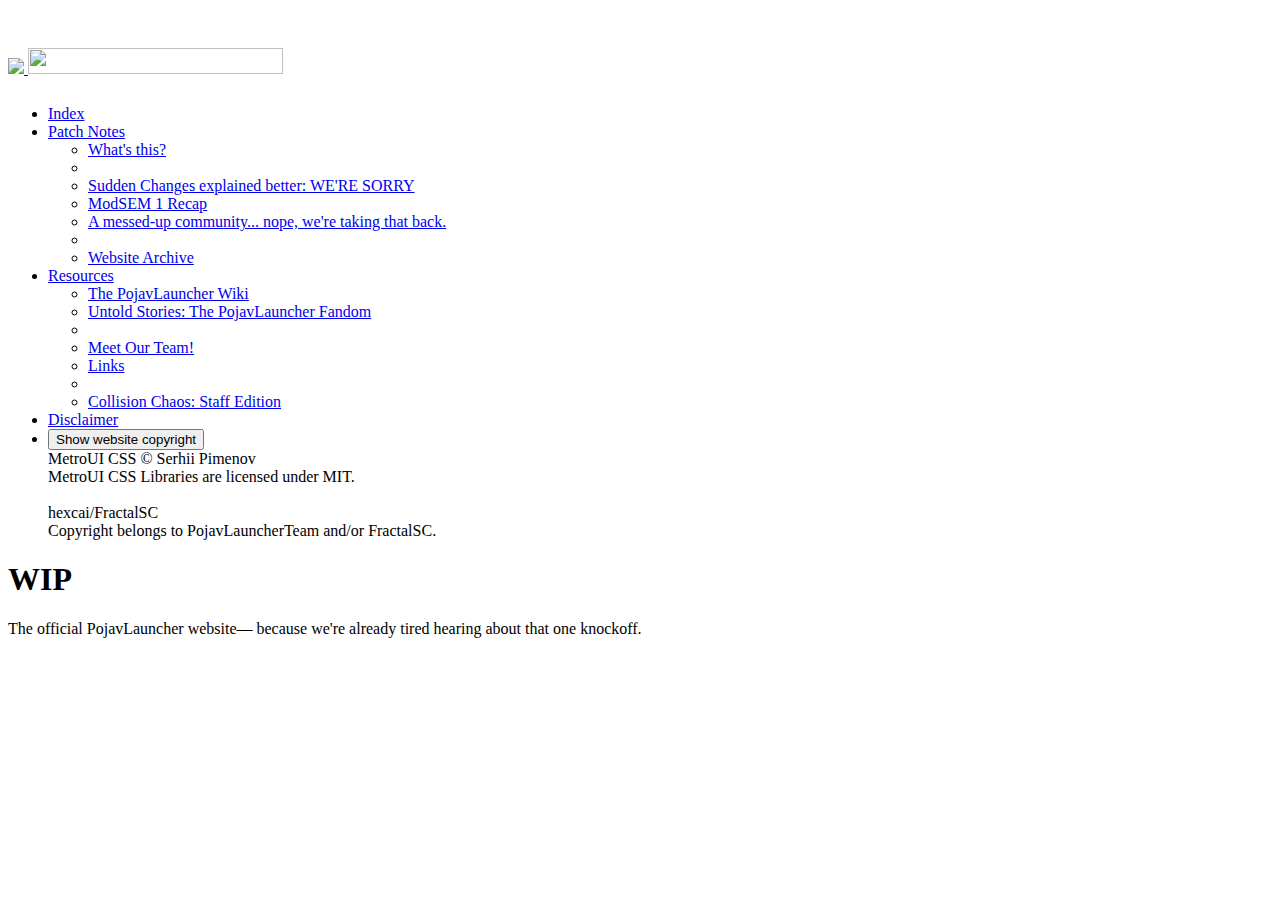
==== index.html @ ba8cf6df "I Am...For Green Hill" ====
<!DOCTYPE html>
<html lang="en">
  <head>
    <meta charset="UTF-8">
    <meta name="viewport" content="width=device-width, initial-scale=0.9, maximum-scale=0.9, user-scalable=no">
    <link href="../assets/metro/css/metro-all.css?ver=@@b-version" rel="stylesheet">
    <link href="../assets/comet/css/cometui.css" rel="stylesheet">
    <title>Collision Chaos: A PojavLauncherTeam-approved website</title>
  </head>
  <body class="m4-cloak" style="padding-top: 40px;">
    <div class="container">
      <div data-role="app-bar" data-expand-point="md" class="">
        <a href="#" class="brand no-hover">
          <span style="width: 40px; height: 40px; line-height: 40px" class="text-center border bd-darkGray border-radius"><img src="../assets/images/av/ic_launcher.png" class="altvatar"></span>
          <img src="../assets/images/bitmap_copy.png" height="26" width="255">
        </a>
        <ul class="app-bar-menu">
          <li><a href="../info/toc.html">Index</a></li>
          <li>
            <a href="#" class="dropdown-toggle">Patch Notes</a>
            <ul class="d-menu" data-role="dropdown">
              <li><a href="../news/newsite.html">What's this?</a></li>
              <li class="divider bg-lightGray"></li>
              <li><a href="../statusupdate/042023.html">Sudden Changes explained better: WE'RE SORRY</a></li>
              <li><a href="../statusupdate/032023.html">ModSEM 1 Recap</a></li>
              <li><a href="../info/portal.html">A messed-up community... nope, we're taking that back.</a></li>
              <li class="divider bg-lightGray"></li>
              <li><a href="../archive/archive.html">Website Archive</a></li>
            </ul>
            <!-- DNT 
            <ul....
            </ul -->
          </li>
          <li>
            <a href="#" class="dropdown-toggle">Resources</a>
            <ul class="d-menu" data-role="dropdown">
              <li><a href="https://pojavlauncherteam.github.io">The PojavLauncher Wiki</a></li>
              <li><a href="https://pluntold.fandom.com/wiki/PojavLauncher_Wiki">Untold Stories: The PojavLauncher Fandom</a></li>
              <li class="divider bg-lightGray"></li>
              <li><a href="../blog/horriblefailure.html">Meet Our Team!</a></li>
              <li><a href="../blog/melancholy.html">Links</a></li>
              <li class="divider bg-lightGray"></li>
              <li><a href="../blog/horriblefailure.html">Collision Chaos: Staff Edition</a></li>
            </ul>
          </li>
          <li><a href="../index.html">Disclaimer</a></li>
          <li>
            <button class="button" onclick="Metro.getPlugin('#bottom-charms', 'charms').toggle()">Show website copyright</button>
          </li>
          <div class="example test-center>">
      <div data-role="charms" data-position="bottom" id="bottom-charms">
        <div>
        MetroUI CSS © Serhii Pimenov<br>
        MetroUI CSS Libraries are licensed under MIT.<br>
        <br>
        hexcai/FractalSC<br>
        Copyright belongs to PojavLauncherTeam and/or FractalSC.<br>
        </div></div>
        </ul>
      </div>
      <h1>WIP</h1>
      The official PojavLauncher website— because we're already tired hearing about that one knockoff.
    </div>
    
    </div>
    <script src="../assets/metro/js/metro.js"></script>
  </body>
</html>
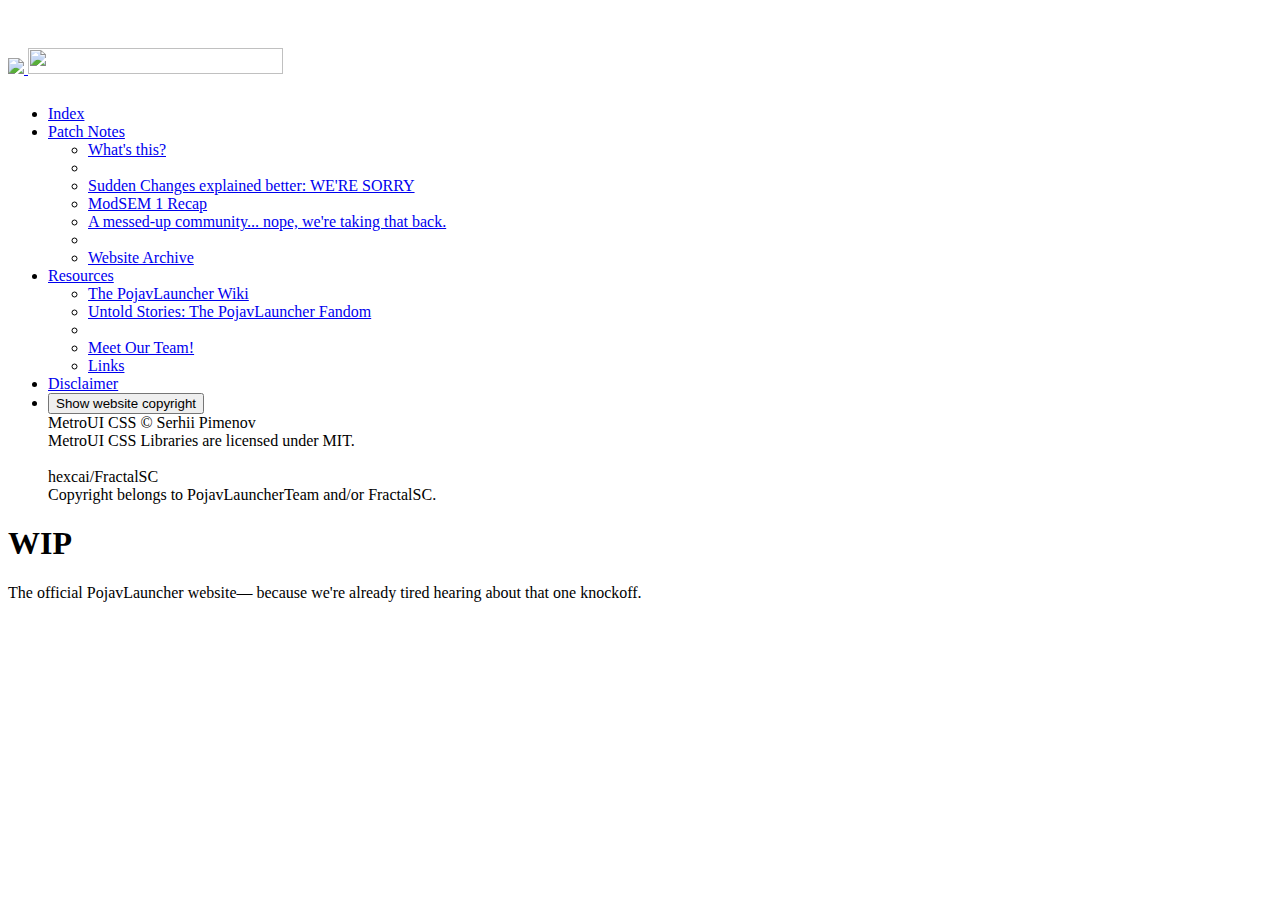
==== commit 00f52130: "please" ====
--- a/index.html
+++ b/index.html
@@ -5,7 +5,12 @@
     <meta name="viewport" content="width=device-width, initial-scale=0.9, maximum-scale=0.9, user-scalable=no">
     <link href="../assets/metro/css/metro-all.css?ver=@@b-version" rel="stylesheet">
     <link href="../assets/comet/css/cometui.css" rel="stylesheet">
-    <title>Collision Chaos: A PojavLauncherTeam-approved website</title>
+    <title>Collision Chaos</title>
+    <meta content="Collision Chaos" property="og:title" />
+    <meta content="Collision Chaos is a PojavLauncher-dedicated website, created by FractalSC to bring you OTA updates about PojavLauncher." property="og:description" />
+    <meta content="https://collisionchaos.github.io" property="og:url" />
+    <meta content="https://media.discordapp.net/attachments/1110160519744200704/1114397282771677204/Collision_Chaos.png" property="og:image" />
+    <meta content="#43B581" data-react-helmet="true" name="theme-color" />
   </head>
   <body class="m4-cloak" style="padding-top: 40px;">
     <div class="container">
@@ -15,7 +20,7 @@
           <img src="../assets/images/bitmap_copy.png" height="26" width="255">
         </a>
         <ul class="app-bar-menu">
-          <li><a href="../info/toc.html">Index</a></li>
+          <li><a href="../data/toc.html">Index</a></li>
           <li>
             <a href="#" class="dropdown-toggle">Patch Notes</a>
             <ul class="d-menu" data-role="dropdown">
@@ -39,8 +44,6 @@
               <li class="divider bg-lightGray"></li>
               <li><a href="../blog/horriblefailure.html">Meet Our Team!</a></li>
               <li><a href="../blog/melancholy.html">Links</a></li>
-              <li class="divider bg-lightGray"></li>
-              <li><a href="../blog/horriblefailure.html">Collision Chaos: Staff Edition</a></li>
             </ul>
           </li>
           <li><a href="../index.html">Disclaimer</a></li>
@@ -60,6 +63,7 @@
       </div>
       <h1>WIP</h1>
       The official PojavLauncher website— because we're already tired hearing about that one knockoff.
+      
     </div>
     
     </div>
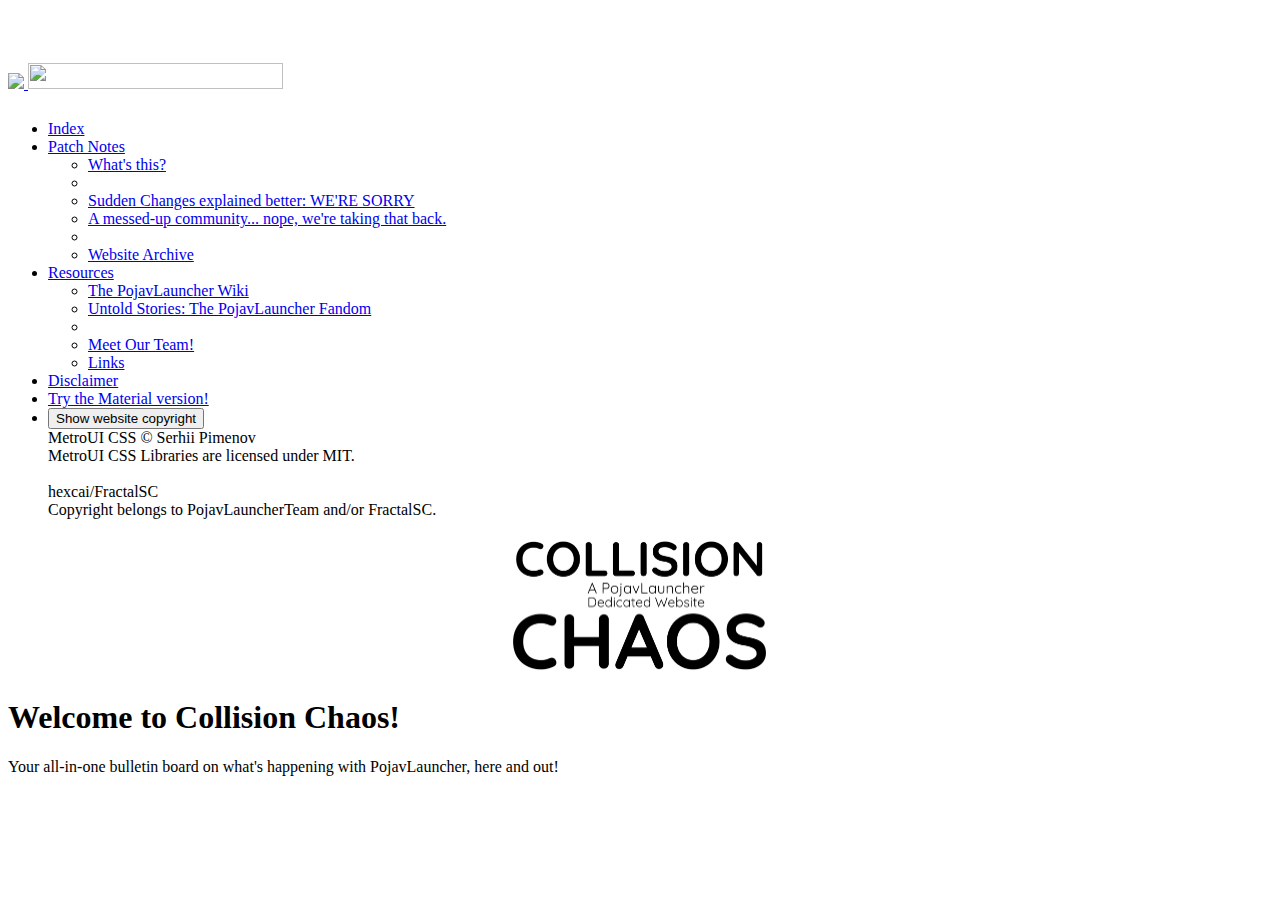
==== commit 827e9e69: "start filling the main page" ====
--- a/index.html
+++ b/index.html
@@ -12,7 +12,7 @@
     <meta content="https://media.discordapp.net/attachments/1110160519744200704/1114397282771677204/Collision_Chaos.png" property="og:image" />
     <meta content="#43B581" data-react-helmet="true" name="theme-color" />
   </head>
-  <body class="m4-cloak" style="padding-top: 40px;">
+  <body class="m4-cloak" style="padding-top: 55px;">
     <div class="container">
       <div data-role="app-bar" data-expand-point="md" class="">
         <a href="#" class="brand no-hover">
@@ -24,13 +24,12 @@
           <li>
             <a href="#" class="dropdown-toggle">Patch Notes</a>
             <ul class="d-menu" data-role="dropdown">
-              <li><a href="../news/newsite.html">What's this?</a></li>
+              <li><a href="../data/info/patchnote.html">What's this?</a></li>
               <li class="divider bg-lightGray"></li>
-              <li><a href="../statusupdate/042023.html">Sudden Changes explained better: WE'RE SORRY</a></li>
-              <li><a href="../statusupdate/032023.html">ModSEM 1 Recap</a></li>
-              <li><a href="../info/portal.html">A messed-up community... nope, we're taking that back.</a></li>
+              <li><a href="../patchnotes/verdictwave.html">Sudden Changes explained better: WE'RE SORRY</a></li>
+              <li><a href="../patchnotes/remaking_discord.html">A messed-up community... nope, we're taking that back.</a></li>
               <li class="divider bg-lightGray"></li>
-              <li><a href="../archive/archive.html">Website Archive</a></li>
+              <li><a href="../data/archive/archive-index.html">Website Archive</a></li>
             </ul>
             <!-- DNT 
             <ul....
@@ -42,11 +41,12 @@
               <li><a href="https://pojavlauncherteam.github.io">The PojavLauncher Wiki</a></li>
               <li><a href="https://pluntold.fandom.com/wiki/PojavLauncher_Wiki">Untold Stories: The PojavLauncher Fandom</a></li>
               <li class="divider bg-lightGray"></li>
-              <li><a href="../blog/horriblefailure.html">Meet Our Team!</a></li>
-              <li><a href="../blog/melancholy.html">Links</a></li>
+              <li><a href="../data/staffindex.html">Meet Our Team!</a></li>
+              <li><a href="../data/links99.html">Links</a></li>
             </ul>
           </li>
-          <li><a href="../index.html">Disclaimer</a></li>
+          <li><a href="../assets/disclaimer.html">Disclaimer</a></li>
+          <li><a href="../testing/material/welcometothenextlevel.html">Try the Material version!</a></li>
           <li>
             <button class="button" onclick="Metro.getPlugin('#bottom-charms', 'charms').toggle()">Show website copyright</button>
           </li>
@@ -61,8 +61,9 @@
         </div></div>
         </ul>
       </div>
-      <h1>WIP</h1>
-      The official PojavLauncher website— because we're already tired hearing about that one knockoff.
+      <center><img src="../assets/images/fruity.png" width="261" height="139" ></center>
+      <h1>Welcome to Collision Chaos!</h1>
+      Your all-in-one bulletin board on what's happening with PojavLauncher, here and out!
       
     </div>
     
